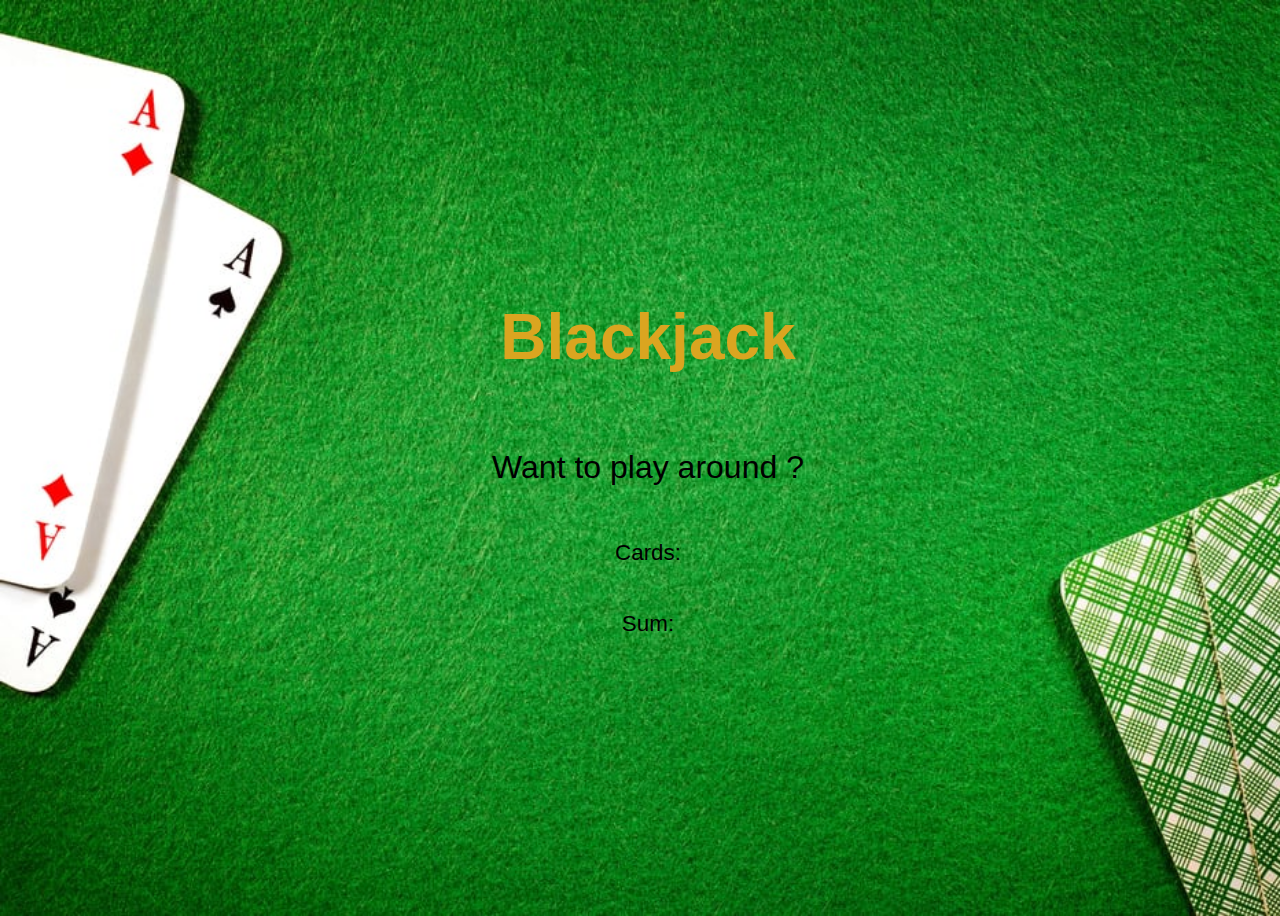
==== Scrimba/BlackJack/index.html @ 6c0f942e "First lines" ====
<!DOCTYPE html>
<html>
    <head>
        <meta name="author" content="Bolo101">
        <meta name="description" content="Blackjack game">
        <meta charset="utf-8">
        <title>Blackjack !!</title>
        <link rel="stylesheet" href="./styles.css">
    </head>
    <body>
        <h1>Blackjack</h1>
        <p id="message-el">Want to play around ?</p>
        <p>Cards:</p>
        <p>Sum:</p>
        <script src="./index.js"></script>
    </body>
</html>
---- Scrimba/BlackJack/styles.css ----
body{
    display: flex;
    flex-direction: column;
    justify-content: center;
    align-items: center;
    font-size: 2.5vw;
    font-family: Impact, Haettenschweiler, 'Arial Narrow Bold', sans-serif;
    background-image: url("./img/Professional-Live-Blackjack.jpg");
    background-size: cover;
    height: 100vh;
    width : 100vw;
}

h1{
    color: goldenrod;
}

p{
    font-size: 1.75vw;
    color: black;
}

#message-el{
    font-size: 2.5vw;
}
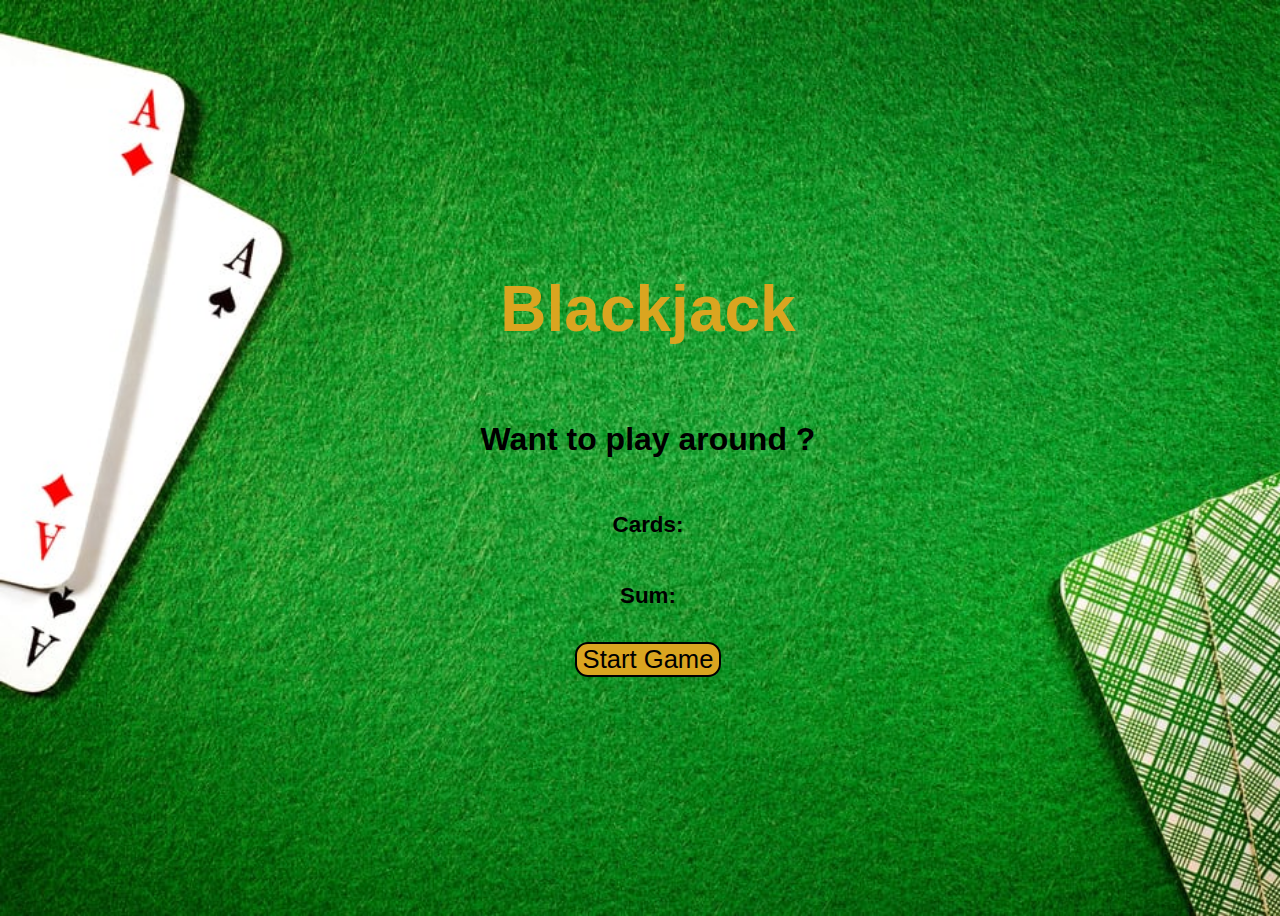
==== commit 9e913350: "Message display" ====
--- a/Scrimba/BlackJack/index.html
+++ b/Scrimba/BlackJack/index.html
@@ -1,6 +1,6 @@
 <!DOCTYPE html>
 <html>
-    <head>
+    <head> 
         <meta name="author" content="Bolo101">
         <meta name="description" content="Blackjack game">
         <meta charset="utf-8">
@@ -12,6 +12,8 @@
         <p id="message-el">Want to play around ?</p>
         <p>Cards:</p>
         <p>Sum:</p>
+        <!--<input type="button" value="Start">-->
+        <button type="button" onclick="startGame()">Start Game</button>
         <script src="./index.js"></script>
     </body>
 </html>--- a/Scrimba/BlackJack/styles.css
+++ b/Scrimba/BlackJack/styles.css
@@ -4,11 +4,23 @@
     justify-content: center;
     align-items: center;
     font-size: 2.5vw;
-    font-family: Impact, Haettenschweiler, 'Arial Narrow Bold', sans-serif;
+    font-family:Impact, Haettenschweiler, 'Arial Narrow Bold', sans-serif;
+    font-weight: bold;
     background-image: url("./img/Professional-Live-Blackjack.jpg");
     background-size: cover;
     height: 100vh;
     width : 100vw;
+}
+
+button{
+    height: auto;
+    width: auto;
+    font-size: 2vw;
+    border-radius: 13px;
+    color: black;
+    background-color: goldenrod;
+    margin: 10px 10px;
+    border: 2px black solid;
 }
 
 h1{
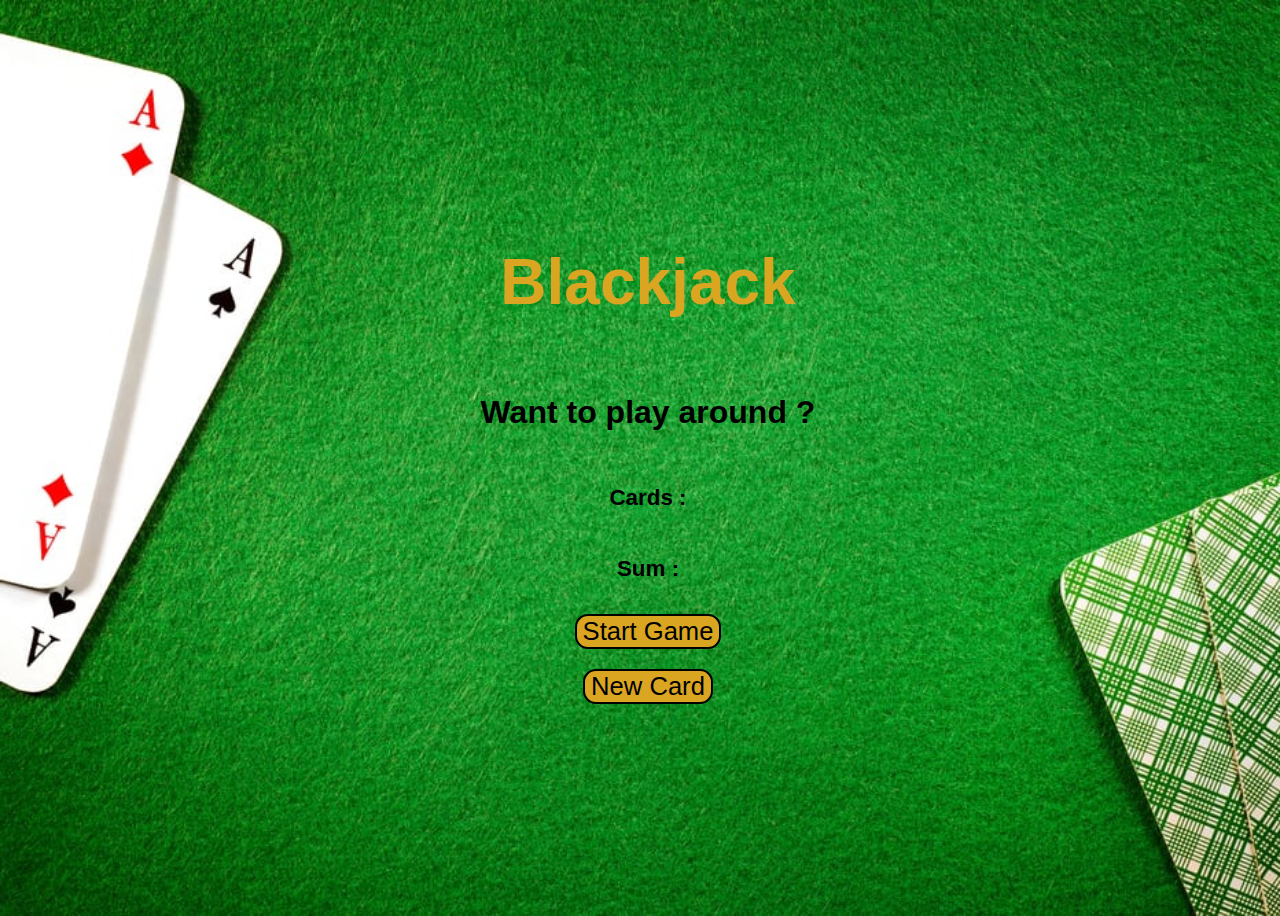
==== commit 9ae226f8: "New card button implemented, displays cards & sum" ====
--- a/Scrimba/BlackJack/index.html
+++ b/Scrimba/BlackJack/index.html
@@ -10,10 +10,11 @@
     <body>
         <h1>Blackjack</h1>
         <p id="message-el">Want to play around ?</p>
-        <p>Cards:</p>
-        <p>Sum:</p>
+        <p id="cards-el">Cards :</p>
+        <p id="sum-el">Sum :</p>
         <!--<input type="button" value="Start">-->
         <button type="button" onclick="startGame()">Start Game</button>
+        <button type="button" onclick="newCard()">New Card</button>
         <script src="./index.js"></script>
     </body>
 </html>